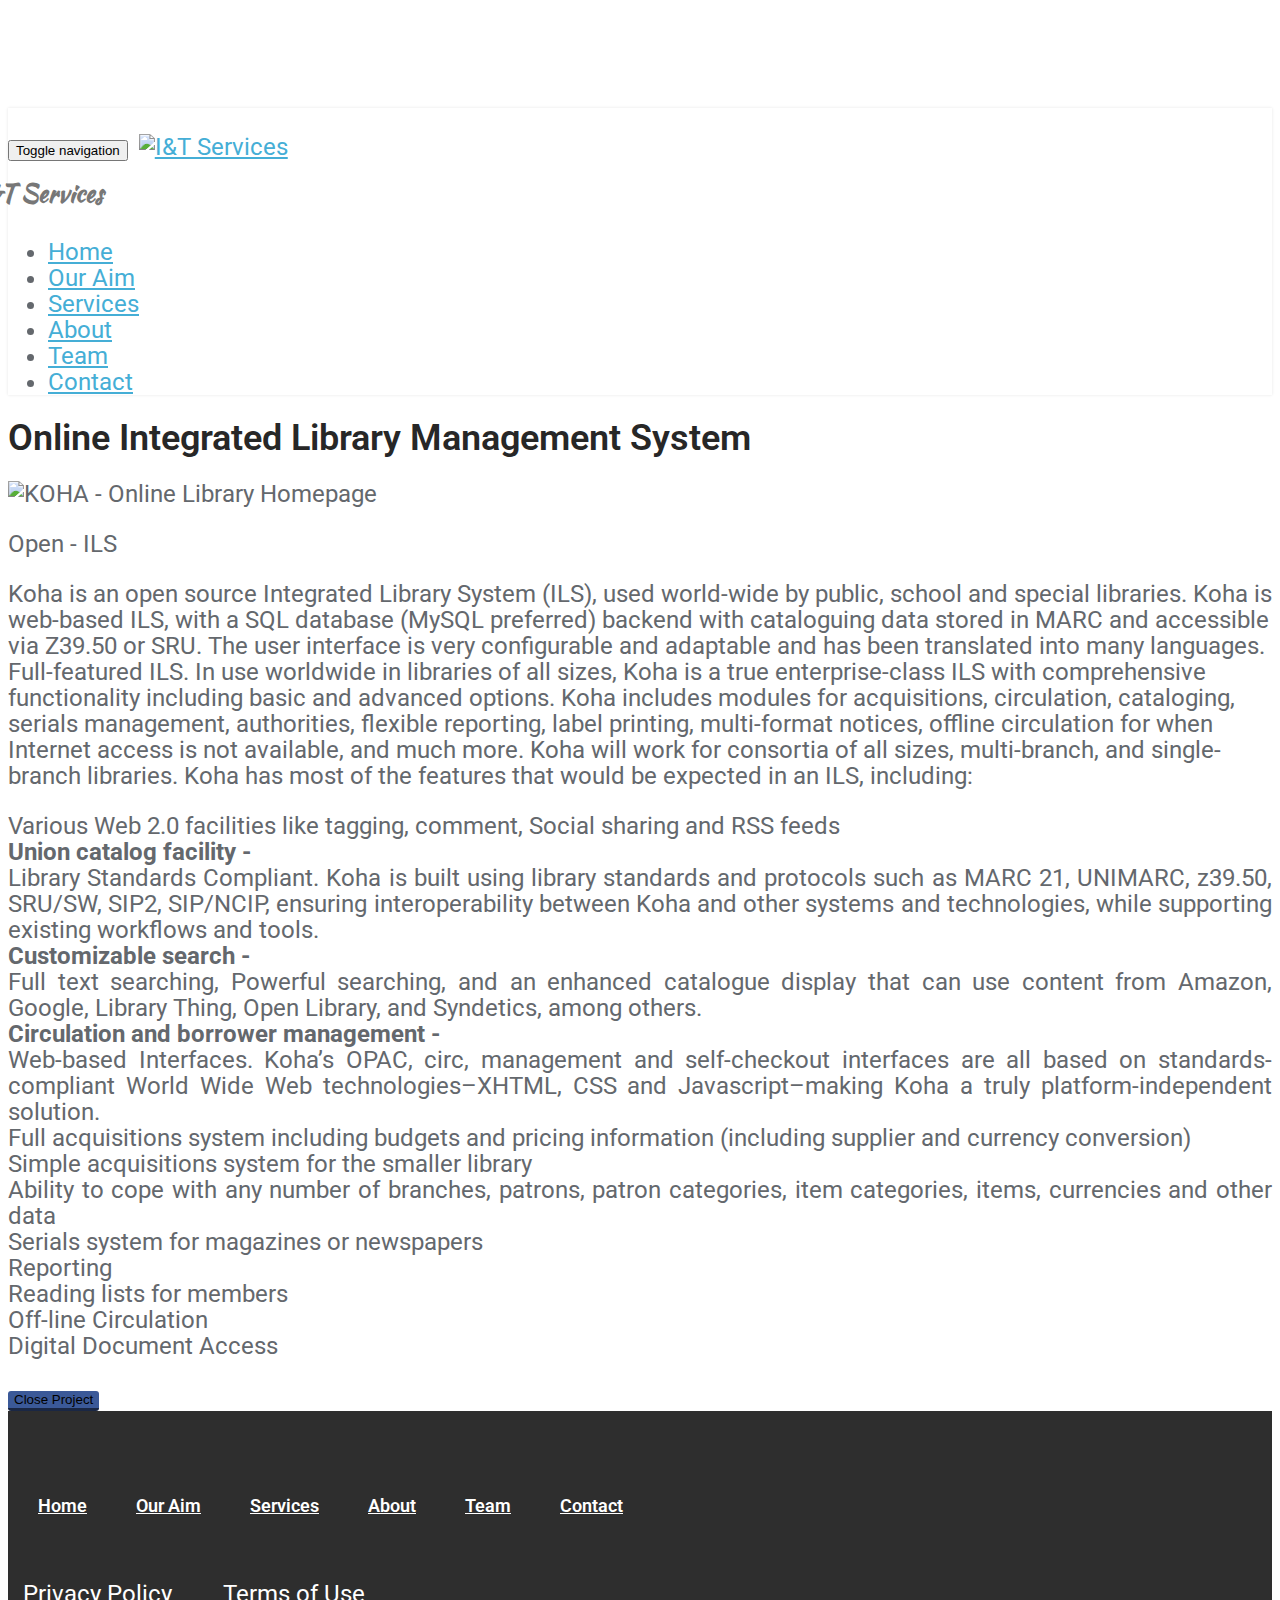
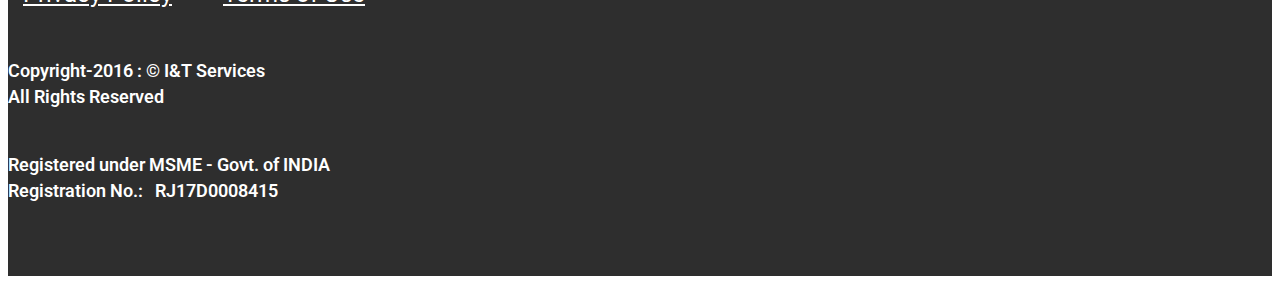
==== koha.html @ 5cb4f44c "Added files via upload" ====
<!DOCTYPE html>
<!-- Microdata markup added by Google Structured Data Markup Helper. -->
<html lang="en">
<head>
    <meta charset="utf-8">
    <meta name="viewport" content="width=device-width, initial-scale=1.0">
    <meta name="keywords" content="Consultation, Services, open source, koha, opennms, moodle, asset management, moodle, elearning, library management, I&T Services, IT Services, Software, Freeware, i&t services, Lajpat Nagar, Jaipur, Jagatpura, Educational, Institute, University, institutions, Library, php, html, css, Networking, Infrastructure support, webdesign"/>
    <meta name="description" content="Software and Information Technology Services">
    <meta name="author" content="I-T Services">
    <title>I&T Services - OpenSource Consultation | Free Software Applications</title>
	<!-- core CSS -->
    <link href="css/bootstrap.min.css" rel="stylesheet">
    <link href="css/font-awesome.css" rel="stylesheet">
    <link href="css/font-awesome.min.css" rel="stylesheet">
    <link href="css/animate.min.css" rel="stylesheet">
    <link href="css/owl.carousel.css" rel="stylesheet">
    <link href="css/owl.transitions.css" rel="stylesheet">
	<!-- Custom CSS -->
	<link href="css/itservices.css" rel="stylesheet">
    
	<!-- Custom fonts -->
	<link href="https://fonts.googleapis.com/css?family=Kaushan+Script" rel="stylesheet" type="text/css"/>
	
    <!--[if lt IE 9]>
    <script src="js/html5shiv.js"></script>
    <script src="js/respond.min.js"></script>
    <![endif]-->       
<link rel="apple-touch-icon" sizes="57x57" href="images/favicon/apple-icon-57x57.png">
<link rel="apple-touch-icon" sizes="60x60" href="images/favicon/apple-icon-60x60.png">
<link rel="apple-touch-icon" sizes="72x72" href="images/favicon/apple-icon-72x72.png">
<link rel="apple-touch-icon" sizes="76x76" href="images/favicon/apple-icon-76x76.png">
<link rel="apple-touch-icon" sizes="114x114" href="images/favicon/apple-icon-114x114.png">
<link rel="apple-touch-icon" sizes="120x120" href="images/favicon/apple-icon-120x120.png">
<link rel="apple-touch-icon" sizes="144x144" href="images/favicon/apple-icon-144x144.png">
<link rel="apple-touch-icon" sizes="152x152" href="images/favicon/apple-icon-152x152.png">
<link rel="apple-touch-icon" sizes="180x180" href="images/favicon/apple-icon-180x180.png">
<link rel="icon" type="image/png" sizes="192x192"  href="images/favicon/android-icon-192x192.png">
<link rel="icon" type="image/png" sizes="32x32" href="images/favicon/favicon-32x32.png">
<link rel="icon" type="image/png" sizes="96x96" href="images/favicon/favicon-96x96.png">
<link rel="icon" type="image/png" sizes="16x16" href="images/favicon/favicon-16x16.png">
<link rel="icon" type="image/x-icon" href="images/favicon/favicon.ico">
<link rel="manifest" href="images/favicon/manifest.json">
<meta name="msapplication-TileColor" content="#ffffff">
<meta name="msapplication-TileImage" content="images/favicon/ms-icon-144x144.png">
<meta name="theme-color" content="#ffffff">

</head>
<!--/head-->

<body id="home" class="homepage">

<!-- Header -->
<span itemscope itemtype="http://schema.org/LocalBusiness">
<header id="header">
 <nav id="main-menu" class="navbar navbar-default navbar-fixed-top" role="banner">
 <!-- Navigation -->
  <div class="container">
   <div class="navbar-header page-scroll">
    <button type="button" class="navbar-toggle" data-toggle="collapse" data-target=".navbar-collapse">
     <span class="sr-only">Toggle navigation</span>
     <span class="icon-bar"></span>
     <span class="icon-bar"></span>
     <span class="icon-bar"></span>
    </button>
    <a class="navbar-brand page-scroll" href="#home"><img itemprop="Logo" class="img-responsive img-cetered" src="images/logo1.png" alt="I&T Services"></a>
     <h4 itemprop="name" class="navbar-brand-name">I&T Services</h4>
   </div>
				
   <div class="collapse navbar-collapse" id="bs-example-navbar-collapse-1">
   <!-- Container -->
   <div class="collapse navbar-collapse">
    <ul class="nav navbar-nav navbar-right">
     <!-- <li class="hidden"> -->
     <li class="page-scroll"><a href="#home">Home</a></li>
     <li class="page-scroll"><a href="#ouraim">Our Aim</a></li>
     <li class="page-scroll"><a href="#services">Services</a></li>
     <li class="page-scroll"><a href="#work-process">About</a></li>
     <li class="page-scroll"><a href="#meet-team">Team</a></li>
     <li class="page-scroll"><a href="#contact">Contact</a></li>                        
    </ul>
   </div>
  </div>
  <!-- /.container-->
<span itemprop="address" itemscope itemtype="http://schema.org/PostalAddress">
<meta itemprop="addressLocality" content="Jaipur">
<meta itemprop="addressRegion" content="Rajasthan">
<meta itemprop="addressCountry" content="India">
<meta itemprop="postalCode" content="302017"></span>
<span itemprop="Thing" itemscope itemtype="http://schema.org/SoftwareApplication">
<meta itemprop="applicationCategory" content="Information Technology Services">
<meta itemprop="applicationSubCategory" content="Open SOurce Software">
<meta itemprop="operatingSystem" content="Windows, Linux, Android, ios">
</span>
<span itemprop="openingHoursSpecification" itemscope itemtype="http://schema.org/OpeningHoursSpecification">
<span itemprop="dayOfWeek" itemscope itemtype="http://schema.org/DayOfWeek">
<meta itemprop="name" content="Monday, Tuesday, Wednesday, Thursday, Friday, Saturday"></span>
<meta itemprop="opens" content="8:00"></span>
<meta itemprop="url" content="http://irateeshaservices.co.in/">
<meta itemprop="telephone" content="+919829030324">
<meta itemprop="email" content="query@irateesharservices.co.in"></nav>
 </nav>
 <!-- /nav-->
</header>

<!-- /header-->

<!-- services Modal 1 -->
<div id="Koha-Details">
     <!-- Project Details Go Here -->
      <h2>Online Integrated Library Management System</h2>
      <img class="img-responsive img-centered" src="images/services/koha.png" alt="KOHA - Online Library Homepage">
	  <p class="item-intro text-muted">Open - ILS</p>
      <p class="item-details">
	   Koha is an open source Integrated Library System (ILS), used world-wide by public, school and special libraries. Koha is web-based ILS, with a SQL database (MySQL preferred) backend with cataloguing data stored in MARC and accessible via Z39.50 or SRU. The user interface is very configurable and adaptable and has been translated into many languages.<br>
	   Full-featured ILS. In use worldwide in libraries of all sizes, Koha is a true enterprise-class ILS with comprehensive functionality including basic and advanced options. Koha includes modules for acquisitions, circulation, cataloging, serials management, authorities, flexible reporting, label printing, multi-format notices, offline circulation for when Internet access is not available, and much more. Koha will work for consortia of all sizes, multi-branch, and single-branch libraries. Koha has most of the features that would be expected in an ILS, including:
	   <li>Various Web 2.0 facilities like tagging, comment, Social sharing and RSS feeds</li>
	   <li><b>Union catalog facility - </b><br>
	   Library Standards Compliant. Koha is built using library standards and protocols such as MARC 21, UNIMARC, z39.50, SRU/SW, SIP2, SIP/NCIP, ensuring interoperability between Koha and other systems and technologies, while supporting existing workflows and tools.
	   </li>
	   <li><b>Customizable search - </b><br>
	   Full text searching, Powerful searching, and an enhanced catalogue display that can use content from Amazon, Google, Library Thing, Open Library, and Syndetics, among others.
	   </li>
	   <li><b>Circulation and borrower management - </b></br>
	   Web-based Interfaces. Koha’s OPAC, circ, management and self-checkout interfaces are all based on standards-compliant World Wide Web technologies–XHTML, CSS and Javascript–making Koha a truly platform-independent solution.
       </li>
	   <li>Full acquisitions system including budgets and pricing information (including supplier and currency conversion)</li>
	   <li>Simple acquisitions system for the smaller library</li>
	   <li>Ability to cope with any number of branches, patrons, patron categories, item categories, items, currencies and other data</li>
	   <li>Serials system for magazines or newspapers</li>
	   <li>Reporting</li>
	   <li>Reading lists for members</li>
	   <li>Off-line Circulation</li>
	   <li>Digital Document Access</li>
	  </p>
      <button type="button" class="btn btn-primary" data-dismiss="modal"><i class="fa fa-times"></i> Close Project</button>
     </div>
	 <!-- /#Project Details End-->

<!-- /#Services Modal 1 -->

<!-- Footer Section -->
<footer id="footer">
 <div class="container">
  <div class="row">
   <div class="col-xs-12 col-sm-6 col-md-8">
    <h6>
     <ul class="nav navbar-nav navbar-left">
      <li class="hidden">
      <li class="page-scroll"><a href="#home">Home</a></li>
      <li class="page-scroll"><a href="#ouraim">Our Aim</a></li>
      <li class="page-scroll"><a href="#services">Services</a></li>
      <li class="page-scroll"><a href="#work-process">About</a></li>
      <li class="page-scroll"><a href="#meet-team">Team</a></li>
      <li class="page-scroll"><a href="#get-in-touch">Contact</a></li>                        
     </ul>
    </h6> 
   </div>
   <div class="col-xs-12 col-md-4" "pull-right">
    <ul class="social-icons">
     <li><a itemprop="Facebook link" href="https://www.facebook.com/irateeshaservices/"><i class="fa fa-facebook fa-2x"></i></a></li>
     <li><a itemprop="Google+ link" href="https://plus.google.com/u/0/b/106036347457103785236/"><i class="fa fa-google-plus fa-2x"></i></a></li>
     <li><a itemprop="Linkedin link" href="https://www.linkedin.com/company/i&t-services/"><i class="fa fa-linkedin fa-2x"></i></a></li>
     <li><a itemprop="GitHub link" href="https://github.com/navneetvermacs/"><i class="fa fa-github fa-2x"></i></a></li>
    </ul>
   </div>
  </div>
  <div class="row">
   <div class="col-xs-12 col-sm-3 pull-right">
     <ul class="list-inline quicklinks">
      <li><a href="files/PrivacyStatement.pdf" target="_blank" alt="">Privacy Policy</a></li>
      <li><a href="files/Terms&Conditions.pdf" target="_blank" alt="">Terms of Use</a></li>
     </ul>
   </div>
  </div>
  <div class="row">

   <div class="col-xs-6 col-sm-3 col-md-3 col-md-offset-4">
    <h6>
     Copyright-2016 : &copy; I&T Services<br>
     All Rights Reserved
    </h6>
   </div>
   <div class="col-xs-6 col-sm-3 col-md-3 col-md-offset-2">
    <h6>
     Registered under MSME - Govt. of INDIA<br>
     Registration No.: &nbsp RJ17D0008415
    </h6>   
   </div>

  </div>
 </div>
</footer>
<!-- /#footer-->

<!-- Java Scripts -->

<script src="js/jquery.js"></script>
<script src="js/bootstrap.min.js"></script>
<script src="http://maps.google.com/maps/api/js?sensor=true"></script>
<script src="js/owl.carousel.min.js"></script>
<script src="js/mousescroll.js"></script>
<script src="js/smoothscroll.js"></script>
<script src="js/jquery.prettyPhoto.js"></script>
<script src="js/jquery.isotope.min.js"></script>
<script src="js/jquery.inview.min.js"></script>
<script src="js/wow.min.js"></script>
<script src="js/main.js"></script>
<script src="js/jqBootstrapValidation.js"></script>





<!-- /#Java Scripts-->
</span>
</body>
</html>
---- css/itservices.css ----
@import url(http://fonts.googleapis.com/css?family=Roboto:400,300,100,700,100italic,300italic,400italic,700italic);
/*
Template Name: Multi
Version: 1.0
Author: ShapeBootstrap
Author URL: http://shapebootstrap.net
*/
/*************************
*******Typography******
**************************/
body {
  padding-top: 100px;
  background: #fff;
  font-family: 'Roboto', sans-serif;
  font-weight: 400;
  color: #64686d;
  line-height: 26px;
  font-size: 1.5em;
}
h1,
h2,
h3,
h4,
h5,
h6 {
  font-weight: 600;
  font-family: 'Roboto', sans-serif;
  color: #272727;
}
a {
  color: #45aed6;
  -webkit-transition: color 400ms, background-color 400ms;
  -moz-transition: color 400ms, background-color 400ms;
  -o-transition: color 400ms, background-color 400ms;
  transition: color 400ms, background-color 400ms;
}
a:hover,
a:focus {
  text-decoration: none;
  color: #2a95be;
}
hr {
  border-top: 1px solid #e5e5e5;
  border-bottom: 1px solid #fff;
}
section{padding:100px 0}

.gradiant {
  background-image: -moz-linear-gradient(90deg, #2caab3 0%, #2c8cb3 100%);
  background-image: -webkit-linear-gradient(90deg, #2caab3 0%, #2c8cb3 100%);
  background-image: -ms-linear-gradient(90deg, #2caab3 0%, #2c8cb3 100%);
}
.gradiant-horizontal {
  background-image: -moz-linear-gradient(4deg, #2caab3 0%, #2c8cb3 100%);
  background-image: -webkit-linear-gradient(4deg, #2caab3 0%, #2c8cb3 100%);
  background-image: -ms-linear-gradient(4deg, #2caab3 0%, #2c8cb3 100%);
}
.section-header {
  margin-bottom: 50px;
}
.section-header .section-title {
  font-size: 2.75em;
  color: #272727;
  text-transform: uppercase;
  position: relative;
  padding-bottom: 20px;
  margin: 0 0 20px;
}

.section-header .section-title:before {
  content: "";
  position: absolute;
  width: 140px;
  bottom: 0;
  left: 50%;
  margin-left: -70px;
  height: 1px;
  background: #ebebeb;
}
.section-header .section-title:after {
  content: "";
  position: absolute;
  width: 24px;
  height: 24px;
  bottom: -11px;
  left: 50%;
  margin-left: -12px;
  border: 5px solid #fff;
  border-radius: 20px;
  background: #45aed6;
}
.btn {
  border-width: 0;
  border-bottom-width: 3px;
  border-radius: 3px;
}
.btn.btn-primary {
  background: #3B5998;
  border-color: #3B5998;
}
.btn.btn-primary:hover,
.btn.btn-primary:focus {
  background: #2a95be;
}
.column-title {
  margin-top: 0;
  padding-bottom: 15px;
  border-bottom: 1px solid #eee;
  margin-bottom: 15px;
  position: relative;
}
.column-title:after {
  content: " ";
  position: absolute;
  bottom: -1px;
  left: 0;
  width: 40%;
  border-bottom: 1px solid #45aed6;
}
ul.nostyle {
  list-style: none;
  padding: 0;
  margin-bottom: 20px;
}
ul.nostyle i {
  color: #45aed6;
}
.scaleIn {
  -webkit-animation-name: scaleIn;
  animation-name: scaleIn;
}
@-webkit-keyframes scaleIn {
  0% {
    opacity: 0;
    -webkit-transform: scale(0);
    transform: scale(0);
  }
  100% {
    opacity: 1;
    -webkit-transform: scale(1);
    transform: scale(1);
  }
}
@keyframes scaleIn {
  0% {
    opacity: 0;
    -webkit-transform: scale(0);
    -ms-transform: scale(0);
    transform: scale(0);
  }
  100% {
    opacity: 1;
    -webkit-transform: scale(1);
    -ms-transform: scale(1);
    transform: scale(1);
  }
}
/*************************
*******Header******
**************************/
.navbar h6{
	float: right;
	color: #3B5998;
}

.navbar-nav{
	margin: 0px 0px;
}
.navbar.navbar-default {
  border: 0;
  border-radius: 0;
  margin-bottom: 0;
}
.navbar.navbar-default .navbar-toggle {
  margin-top: 32px;
}
.navbar.navbar-default .navbar-brand {
  height: auto;
  padding: 10px 5px 20px;
}
.navbar-brand-name{
  margin-left: -30px;
  margin-top: 20px;
  font-family: "Kaushan Script";
  color: #777;
}

@media only screen and (min-width: 768px) {

  
  #main-menu.navbar-default {
    background: rgba(255, 255, 255, 0.9);
    -webkit-box-shadow: 0 0 3px 0 rgba(0, 0, 0, 0.1);
    box-shadow: 0 0 3px 0 rgba(0, 0, 0, 0.1);
  }
  #main-menu.navbar-default .navbar-nav > li > a {
    padding-top: 40px;
    padding-bottom: 40px;
  }
  #main-menu.navbar-default .navbar-nav > li.active > a,
  #main-menu.navbar-default .navbar-nav > li.open > a,
  #main-menu.navbar-default .navbar-nav > li:hover > a {
    background: transparent;
    padding-top: 37px;
    border-top: 3px solid #45aed6;
  }
  #main-menu.navbar-default .dropdown-menu {
    padding: 0 20px;
    min-width: 220px;
    background-color: rgba(26, 28, 40, 0.9);
    border: 0;
    border-radius: 0;
    box-shadow: none;
    -webkit-box-shadow: none;
    background-clip: inherit;
  }
  #main-menu.navbar-default .dropdown-menu > li {
    border-left: 3px solid transparent;
    margin-left: -20px;
    padding-left: 17px;
    -webit-transition: border-color 400ms;
    transition: border-color 400ms;
  }
  #main-menu.navbar-default .dropdown-menu > li > a {
    border-top: 1px solid #404455;
    padding: 15px 0;
    color: #eeeeee;
  }
  #main-menu.navbar-default .dropdown-menu > li:first-child > a {
    border-top: 0;
  }
  #main-menu.navbar-default .dropdown-menu > li.active,
  #main-menu.navbar-default .dropdown-menu > li.open,
  #main-menu.navbar-default .dropdown-menu > li:hover {
    border-left-color: #45aed6;
  }
  #main-menu.navbar-default .dropdown-menu > li.active > a,
  #main-menu.navbar-default .dropdown-menu > li.open > a,
  #main-menu.navbar-default .dropdown-menu > li:hover > a {
  color: #45aed6;
  background-color: transparent;
  }
}


#main-slider {
  overflow: hidden;
}
#main-slider .item {
  height: 558px;
  background-repeat: no-repeat;
  background-position: 50% 0;
  background-size: cover;
}
#main-slider .slider-inner {
  position: absolute;
  top: 0px;
  left: 54px;
  width: auto;
  height: auto;
  color: #fff;
}
#main-slider .slider-inner h1 {
  margin-top: 120px;
  font-size: 2.25em;
  line-height: 1;
  text-transform: uppercase;
  color: #fff;
}
#main-slider .slider-inner h1 > span {
  color: #3B5998;
}
#main-slider .slider-inner .btn {
  margin-top: 10px;
}
#main-slider .owl-prev,
#main-slider .owl-next {
  position: absolute;
  top: 50%;
  background-color: rgba(0, 0, 0, 0.2);
  color: #fff;
  font-size: 1.875em;
  display: inline-block;
  margin-top: -35px;
  height: 70px;
  width: 70px;
  line-height: 70px;
  text-align: center;
  border-radius: 100px;
  z-index: 5;
  -webkit-transition: background-color 400ms;
  transition: background-color 400ms;
}
#main-slider .owl-prev:hover,
#main-slider .owl-next:hover {
  background-color: #45aed6;
}
#main-slider .owl-prev {
  left: -35px;
  text-indent: 14px;
}
#main-slider .owl-next {
  right: -35px;
  text-indent: -14px;
}
#bar {
  width: 0%;
  max-width: 100%;
  height: 4px;
  background: #45aed6;
}
#progressBar {
  margin-top: -4px;
  position: relative;
  z-index: 999;
  width: 100%;
  background: rgba(0, 0, 0, 0.1);
}
#cta {
  padding: 50px 0;
  background-color: #eeeeee;
}
#cta h2 {
  margin-top: 0;
}
#cta .btn {
  margin-top: 40px;
}
#cta2 {
  background: #242a33 url(../images/cta2/cta2-bg.jpg) no-repeat 50% 50%;
  background-size: cover;
  color: #fff;
  padding-top: 70px;
}
#cta2 .btn {
  margin-top: 10px;
}
#cta2 h2 {
  color: #fff;
  font-size: 2.75em;
  line-height: 1;
}
#cta2 h2 > span {
  color: #45aed6;
}
#features {
  padding: 100px 0;
}
#features .media.service-box:first-child {
  margin-top: 80px;
}
#services {
  padding: 100px 0 75px;
}

.imgrespons{
 margin: 0px auto !important;

}
.local{
  margin-top:60px !important;
}


.media.service-box {
  margin: 25px 0;
}
.media.service-box .pull-left {
  margin-right: 20px;
}
.media.service-box .pull-left > i {
  font-size: 1.5em;
  height: 64px;
  line-height: 64px;
  text-align: center;
  width: 64px;
  border-radius: 100%;
  color: #45aed6;
  box-shadow: inset 0 0 0 1px #d7d7d7;
  -webkit-box-shadow: inset 0 0 0 1px #d7d7d7;
  transition: background-color 400ms, background-color 400ms;
  position: relative;
}
.media.service-box .pull-left > i:after {
  content: "";
  position: absolute;
  width: 20px;
  height: 20px;
  top: 50%;
  margin-top: -10px;
  right: -10px;
  border: 4px solid #fff;
  border-radius: 20px;
  background: #45aed6;
}
.media.service-box:hover .pull-left > i {
  background-image: -moz-linear-gradient(90deg, #2caab3 0%, #2c8cb3 100%);
  background-image: -webkit-linear-gradient(90deg, #2caab3 0%, #2c8cb3 100%);
  background-image: -ms-linear-gradient(90deg, #2caab3 0%, #2c8cb3 100%);
  color: #fff;
  box-shadow: inset 0 0 0 5px rgba(255, 255, 255, 0.8);
  -webkit-box-shadow: inset 0 0 0 5px rgba(255, 255, 255, 0.8);
}
#portfolio {
  padding: 100px 0;
  background: #ffff;
}
#portfolio .portfolio-filter {
  list-style: none;
  padding: 0;
  margin: 0 0 50px;
  display: inline-block;
}
#portfolio .portfolio-filter > li {
  float: left;
  display: block;
}
#portfolio .portfolio-filter > li a {
  display: block;
  padding: 7px 15px;
  background: #e5e5e5;
  color: #64686d;
  position: relative;
}
#portfolio .portfolio-filter > li a:hover,
#portfolio .portfolio-filter > li a.active {
  background: #45aed6;
  color: #fff;
  box-shadow: 0 -3px 0 0 #318daf inset;
  -webkit-box-shadow: 0 -3px 0 0 #318daf inset;
}
#portfolio .portfolio-filter > li a.active:after {
  content: " ";
  position: absolute;
  bottom: -17px;
  left: 50%;
  margin-left: -10px;
  border-width: 10px;
  border-style: solid;
  border-color: #318daf transparent transparent transparent;
}
#portfolio .portfolio-filter > li:first-child a {
  border-radius: 4px 0 0 4px;
}
#portfolio .portfolio-filter > li:last-child a {
  border-radius: 0 4px 4px 0;
}
#portfolio .portfolio-items {
  margin: -15px;
}
#portfolio .portfolio-item {
  width: 24.9%;
  float: left;
  padding: 15px;
  -webkit-box-sizing: border-box;
  -moz-box-sizing: border-box;
  -o-box-sizing: border-box;
  -ms-box-sizing: border-box;
  box-sizing: border-box;
}
#portfolio .portfolio-item .portfolio-item-inner {
  position: relative;
}
#portfolio .portfolio-item .portfolio-item-inner .portfolio-info {
  opacity: 0;
  transition: opacity 400ms;
  -webkit-transition: opacity 400ms;
  position: absolute;
  bottom: 0;
  left: 0;
  right: 0;
  padding: 10px;
  background: rgba(0, 0, 0, 0.5);
  color: #fff;
}
#portfolio .portfolio-item .portfolio-item-inner .portfolio-info h3 {
  font-size: 1em;
  line-height: 1;
  margin: 0;
  color: #fff;
}
#portfolio .portfolio-item .portfolio-item-inner .portfolio-info .preview {
  position: absolute;
  top: -18px;
  right: 12px;
  border-radius: 50%;
  background-image: -moz-linear-gradient(90deg, #2caab3 0%, #2c8cb3 100%);
  background-image: -webkit-linear-gradient(90deg, #2caab3 0%, #2c8cb3 100%);
  background-image: -ms-linear-gradient(90deg, #2caab3 0%, #2c8cb3 100%);
  width: 36px;
  height: 36px;
  line-height: 36px;
  text-align: center;
  color: #fff;
  box-shadow: 0 0 0 2px #fff;
  -webkit-box-shadow: 0 0 0 2px #fff;
}
#portfolio .portfolio-item:hover .portfolio-info {
  opacity: 1;
}
/* Start: Recommended Isotope styles */
/**** Isotope Filtering ****/
.isotope-item {
  z-index: 2;
}
.isotope-hidden.isotope-item {
  pointer-events: none;
  z-index: 1;
}
/**** Isotope CSS3 transitions ****/
.isotope,
.isotope .isotope-item {
  -webkit-transition-duration: 0.8s;
  -moz-transition-duration: 0.8s;
  -ms-transition-duration: 0.8s;
  -o-transition-duration: 0.8s;
  transition-duration: 0.8s;
}
.isotope {
  -webkit-transition-property: height, width;
  -moz-transition-property: height, width;
  -ms-transition-property: height, width;
  -o-transition-property: height, width;
  transition-property: height, width;
}
.isotope .isotope-item {
  -webkit-transition-property: -webkit-transform, opacity;
  -moz-transition-property: -moz-transform, opacity;
  -ms-transition-property: -ms-transform, opacity;
  -o-transition-property: -o-transform, opacity;
  transition-property: transform, opacity;
}
/**** disabling Isotope CSS3 transitions ****/
.isotope.no-transition,
.isotope.no-transition .isotope-item,
.isotope .isotope-item.no-transition {
  -webkit-transition-duration: 0s;
  -moz-transition-duration: 0s;
  -ms-transition-duration: 0s;
  -o-transition-duration: 0s;
  transition-duration: 0s;
}
/* End: Recommended Isotope styles */
/* disable CSS transitions for containers with infinite scrolling*/
.isotope.infinite-scrolling {
  -webkit-transition: none;
  -moz-transition: none;
  -ms-transition: none;
  -o-transition: none;
  transition: none;
}
#testimonial {
  background: #333333 url(../images/testimonial/bg.jpg) no-repeat 0 0;
  background-size: cover;
  padding: 100px 0;
  color: #fff;
}
#testimonial h4 {
  color: #fff;
  margin-bottom: 0;
}
#testimonial small {
  display: block;
  margin-bottom: 10px;
  color: rgba(255, 255, 255, 0.7);
}
#testimonial .btns {
  margin-top: 10px;
}
#about {
  padding: 100px 0;
}
#work-process {
  padding: 100px 0 50px;
  background: #20222e url(../images/work-process/bg.jpg) no-repeat 0 0;
  background-size: cover;
  color: #fff;
}
#work-process h2 {
  color: #fff;
}
#work-process h3 {
  color: #fff;
  margin-bottom: 0;
  font-size: 1.25em;
}
#work-process .icon-circle {
  display: inline-block;
  width: 80px;
  height: 80px;
  line-height: 80px;
  border: 2px solid #45aed6;
  border-radius: 100px;
  position: relative;
}
#work-process .icon-circle > span {
  border-style: solid;
  border-width: 2px;
  border-color: #45aed6;
  border-radius: 50%;
  background-color: #fff;
  position: absolute;
  width: 24px;
  height: 24px;
  line-height: 20px;
  top: -12px;
  color: #64686d;
}
#work-process h3 {
  margin-bottom: 50px;
}
#meet-team {
  padding: 100px 0;
}
#meet-team .team-member {
  padding: 13px;
  transition: border-color 400ms;
  -webkit-transition: border-color 400ms;
}
#meet-team .team-member h3{
  text-align: center;
  color: #3B5998;
}
#meet-team .team-member h6{
	text-align: center;
	color: #64686d;
}
#meet-team .team-member .team-img {
  margin: -15px -15px 0 -15px;
}
#meet-team .team-member .team-info {
  padding-bottom: 10px;
  border-bottom: 1px solid #dbdbdb;
  margin-bottom: 10px;
}
#meet-team .team-member:hover {
  border-color: #45aed6;
}
#meet-team .team-member:hover .social-icons > li > a {
  background: #45aed6;
}
#meet-team .social-icons {
  list-style: none;
  padding: 0;
  margin: 0;
}
#meet-team .social-icons > li {
  display: inline-block;
}
#meet-team .social-icons > li > a {
  display: block;
  width: 32px;
  height: 32px;
  line-height: 32px;
  text-align: center;
  color: #fff;
  background: #222534;
  border-radius: 3px;
}
.divider {
  margin-top: 50px;
  margin-bottom: 50px;
  background-image: -moz-linear-gradient(180deg, #ffffff 0%, #e3e3e3 49%, #ffffff 100%);
  background-image: -webkit-linear-gradient(180deg, #ffffff 0%, #e3e3e3 49%, #ffffff 100%);
  background-image: -ms-linear-gradient(180deg, #ffffff 0%, #e3e3e3 49%, #ffffff 100%);
  width: 95%;
  height: 1px;
}
.progress {
  -webkit-box-shadow: none;
  box-shadow: none;
  background: #eeeeee;
}
.progress .progress-bar.progress-bar-primary {
  background-image: -moz-linear-gradient(4deg, #2caab3 0%, #2c8cb3 100%);
  background-image: -webkit-linear-gradient(4deg, #2caab3 0%, #2c8cb3 100%);
  background-image: -ms-linear-gradient(4deg, #2caab3 0%, #2c8cb3 100%);
  -webkit-box-shadow: none;
  box-shadow: none;
}
.nav.main-tab {
  background: #eee;
  border-bottom: 3px solid #222534;
  border-radius: 3px 3px 0 0;
}
.nav.main-tab > li > a {
  color: #272727;
}
.nav.main-tab > li.active > a {
  background: #222534;
  color: #45aed6;
}
.nav.main-tab > li:first-child > a {
  border-radius: 3px 0 0 0;
}
.nav.main-tab > li:last-child > a {
  border-radius: 0 3px 0 0;
}
.tab-content {
  border: 1px solid #eee;
  border-top: 0;
  padding: 20px 20px 10px;
  border-radius: 0 0 3px 3px;
}
.panel-default {
  border-color: #eee;
}
.panel-default > .panel-heading {
  background-color: #fff;
  border-color: #eee;
}
.panel-default > .panel-heading .panel-title {
  font-size: 0.875em;
  font-weight: normal;
}
.panel-default > .panel-heading + .panel-collapse > .panel-body {
  border-top-color: #eee;
}
#animated-number {
  padding: 100px 0 70px;
  background: #132125 url(../images/animated-number/bg.jpg) no-repeat 0 0;
  background-size: cover;
  color: #fff;
}
#animated-number h1,
#animated-number h2,
#animated-number h3,
#animated-number h4 {
  color: #fff;
}
#animated-number strong {
  display: block;
  margin-bottom: 30px;
}
.animated-number {
  display: inline-block;
  width: 140px;
  height: 140px;
  font-size: 1.5em;
  line-height: 140px;
  border: 3px solid #fff;
  border-radius: 100px;
  margin-bottom: 20px;
}
#pricing {
  padding: 100px 0 70px;
}
#pricing ul.pricing {
  list-style: none;
  padding: 0;
  margin: 70px 0 30px;
  border: 1px solid #eee;
  border-radius: 5px 5px 4px 4px;
  padding: 15px;
  text-align: center;
}
#pricing ul.pricing li {
  display: block;
  padding: 10px;
}
#pricing ul.pricing li.plan-header {
  background: #eee;
  border-radius: 4px 4px 0 0;
  margin: -15px -15px 10px;
  padding: 15px 15px 30px;
  border: 0;
}
#pricing ul.pricing li.plan-header .price-duration {
  position: relative;
  margin-top: -63px;
  top: -10px;
  display: inline-block;
  width: 116px;
  height: 116px;
  background-image: -moz-linear-gradient(90deg, #2caab3 0%, #2c8cb3 100%);
  background-image: -webkit-linear-gradient(90deg, #2caab3 0%, #2c8cb3 100%);
  background-image: -ms-linear-gradient(90deg, #2caab3 0%, #2c8cb3 100%);
  color: #fff;
  border-radius: 100px;
  border: 5px solid #f6f6f6;
}
#pricing ul.pricing li.plan-header .price-duration > span {
  display: block;
  line-height: 1;
}
#pricing ul.pricing li.plan-header .price-duration > span.price {
  font-size: 1.5em;
  font-weight: 700;
  margin-top: 35px;
}
#pricing ul.pricing li.plan-header .price-duration > span.duration {
  margin-top: 5px;
}
#pricing ul.pricing li.plan-header .plan-name {
  margin-top: 10px;
  font-size: 1.5em;
  color: #272727;
  font-weight: bold;
  line-height: 1;
  text-transform: uppercase;
}
#pricing ul.pricing.featured {
  background: #222534;
  color: #fff;
  border: 0;
}
#pricing ul.pricing.featured li.plan-header {
  background-image: -moz-linear-gradient(90deg, #2caab3 0%, #2c8cb3 100%);
  background-image: -webkit-linear-gradient(90deg, #2caab3 0%, #2c8cb3 100%);
  background-image: -ms-linear-gradient(90deg, #2caab3 0%, #2c8cb3 100%);
}
#pricing ul.pricing.featured li.plan-header .plan-name {
  color: #fff;
}
#get-in-touch {
  
  background-image: -moz-linear-gradient(90deg, #2caab3 0%, #2c8cb3 100%);
  background-image: -webkit-linear-gradient(90deg, #2caab3 0%, #2c8cb3 100%);
  background-image: -ms-linear-gradient(90deg, #2caab3 0%, #2c8cb3 100%);
  color: #fff;
}
#get-in-touch h1,
#get-in-touch h2 {
  color: #fff;
}
#blog {
  padding: 100px 0;
}
#blog .blog-post {
  border: 1px solid #eee;
  padding: 15px;
}
#blog .blog-post .post-format {
  display: inline-block;
  width: 40px;
  height: 40px;
  line-height: 34px;
  text-align: center;
  color: #fff;
  background: #222534;
  border: 3px solid #fff;
  border-radius: 100px;
}
#blog .blog-post.blog-large .entry-thumbnail {
  margin: -15px -15px 15px;
  position: relative;
}
#blog .blog-post.blog-large .post-format {
  width: 66px;
  height: 66px;
  line-height: 60px;
  position: absolute;
  right: 20px;
  bottom: -33px;
}
#blog .blog-post.blog-large .post-format > i {
  font-size: 1.25em;
}
#blog .blog-post.blog-large .entry-date {
  font-size: 0.75em;
  display: block;
  margin-bottom: 5px;
  text-transform: uppercase;
  color: #45aed6;
}
#blog .blog-post.blog-large .entry-title {
  margin-top: 0;
  font-size: 1.125em;
  line-height: 1;
  margin-bottom: 15px;
}
#blog .blog-post.blog-large .entry-title a {
  color: #64686d;
}
#blog .blog-post.blog-large .entry-title a:hover {
  color: #45aed6;
}
#blog .blog-post.blog-media {
  margin-bottom: 30px;
}
#blog .blog-post.blog-media .entry-thumbnail {
  margin: -15px 15px -15px -15px;
  position: relative;
}
#blog .blog-post.blog-media .post-format {
  position: absolute;
  top: 20px;
  right: -10px;
}
#blog .blog-post.blog-media .entry-date {
  font-size: 0.75em;
  display: block;
  margin-bottom: 5px;
  text-transform: uppercase;
  color: #45aed6;
}
#blog .blog-post.blog-media .entry-title {
  margin-top: 0;
  font-size: 1.125em;
  line-height: 1;
  margin-bottom: 15px;
}
#blog .blog-post.blog-media .entry-title a {
  color: #64686d;
}
#blog .blog-post.blog-media .entry-title a:hover {
  color: #45aed6;
}
#blog .blog-post .entry-meta {
  margin-top: 20px;
  border-top: 1px solid #eee;
  padding-top: 15px;
}
#blog .blog-post .entry-meta > span {
  display: inline-block;
  margin-right: 10px;
  color: #999;
}
#blog .blog-post .entry-meta > span > a {
  color: #999;
}
#blog .blog-post .entry-meta > span > a:hover {
  color: #45aed6;
}
#contact {
  position: relative;
  overflow: hidden;
}
#contact .container-wrapper {
  position: absolute;
  top: 0;
  left: 0;
  width: 100%;
  height: 100%;
  background: rgba(69, 174, 214, 0.3);
  z-index: 1;
}
#contact .contactForm{
  background: rgba(255, 255, 255, 0.8);
  padding: 20px;
  margin-top: 300px;
}
#contact .contactForm h3 {
  margin-top: 0;
}
/***********************
********* Footer ******
************************/
#footer {
  padding-top: 30px;
  padding-bottom: 30px;
  color: #fff;
  background: #2e2e2e;
}
#footer a {
  color: #fff;
}
#footer a:hover {
  color: #45aed6;
  
}
#footer ul {
  list-style: none;
  padding: 0;
  margin: 0 -7.5px;
}
#footer ul > li {
  display: inline-block;
  margin: 0 7.5px;
  padding: 10px 0px;
}
#footer ul > li a{
  border-radius: 10px;
  padding: 10px 15px;
}
#footer h5{
 color: #fff;
 font-size: 0.95em;
}
#footer h6{
 color: #fff;
 font-size: 0.75em;
}

@media only screen and (min-width: 768px) {
  #footer .social-icons {
    float: right;
  }
}
@media only screen and (max-width: 768px) {
  .homepage{
    padding-top: 75px;
  }
}
.form-control {
  box-shadow: none;
  -webkit-box-shadow: none;
}

.services-modal h2{
	text-align: center;
	color: #3B5998;
}

.services-modal p,li{
	text-align: justify;
}

.col-sm-6.wow.fadeInLeft.animated {
    margin-top: 60px;
}

.services-caption h4{
	text-align: center;
	color: #3B5998;
}
img::selection{background:0 0}
img::-moz-selection{background:0 0}

.col-rm-6{
	float: right;
	position: relative;
min-height: 1px;
padding-right: 15px;
padding-left: 15px;
}

.navbar-nav h6{
    padding-top: 5px;
    padding-bottom: 5px;
    font-size: 0.95em;
    color: #fff;
}

@media only screen and (max-width: 320px) {

   h1{font-size: 1.5em;}
   #work-process h3{
   	font-size:0.645em;
   }
   body { font-size: 1.25em; }
   #main-slider .slider-inner h1{
    margin-top: 60px;
   }
   .mobile-view{
    line-height: 18px;
   }
   #main-slider .slider-inner{
    left: 0px;
   }
   .homepage{
    padding-top: 75px;
   }
   section{
    padding-bottom: 50px !important;
   }
   #contact .contactForm{
    margin-top: 600px;
    height: 200px;
   }
   #google-map{
    height: 300px;
   }

}
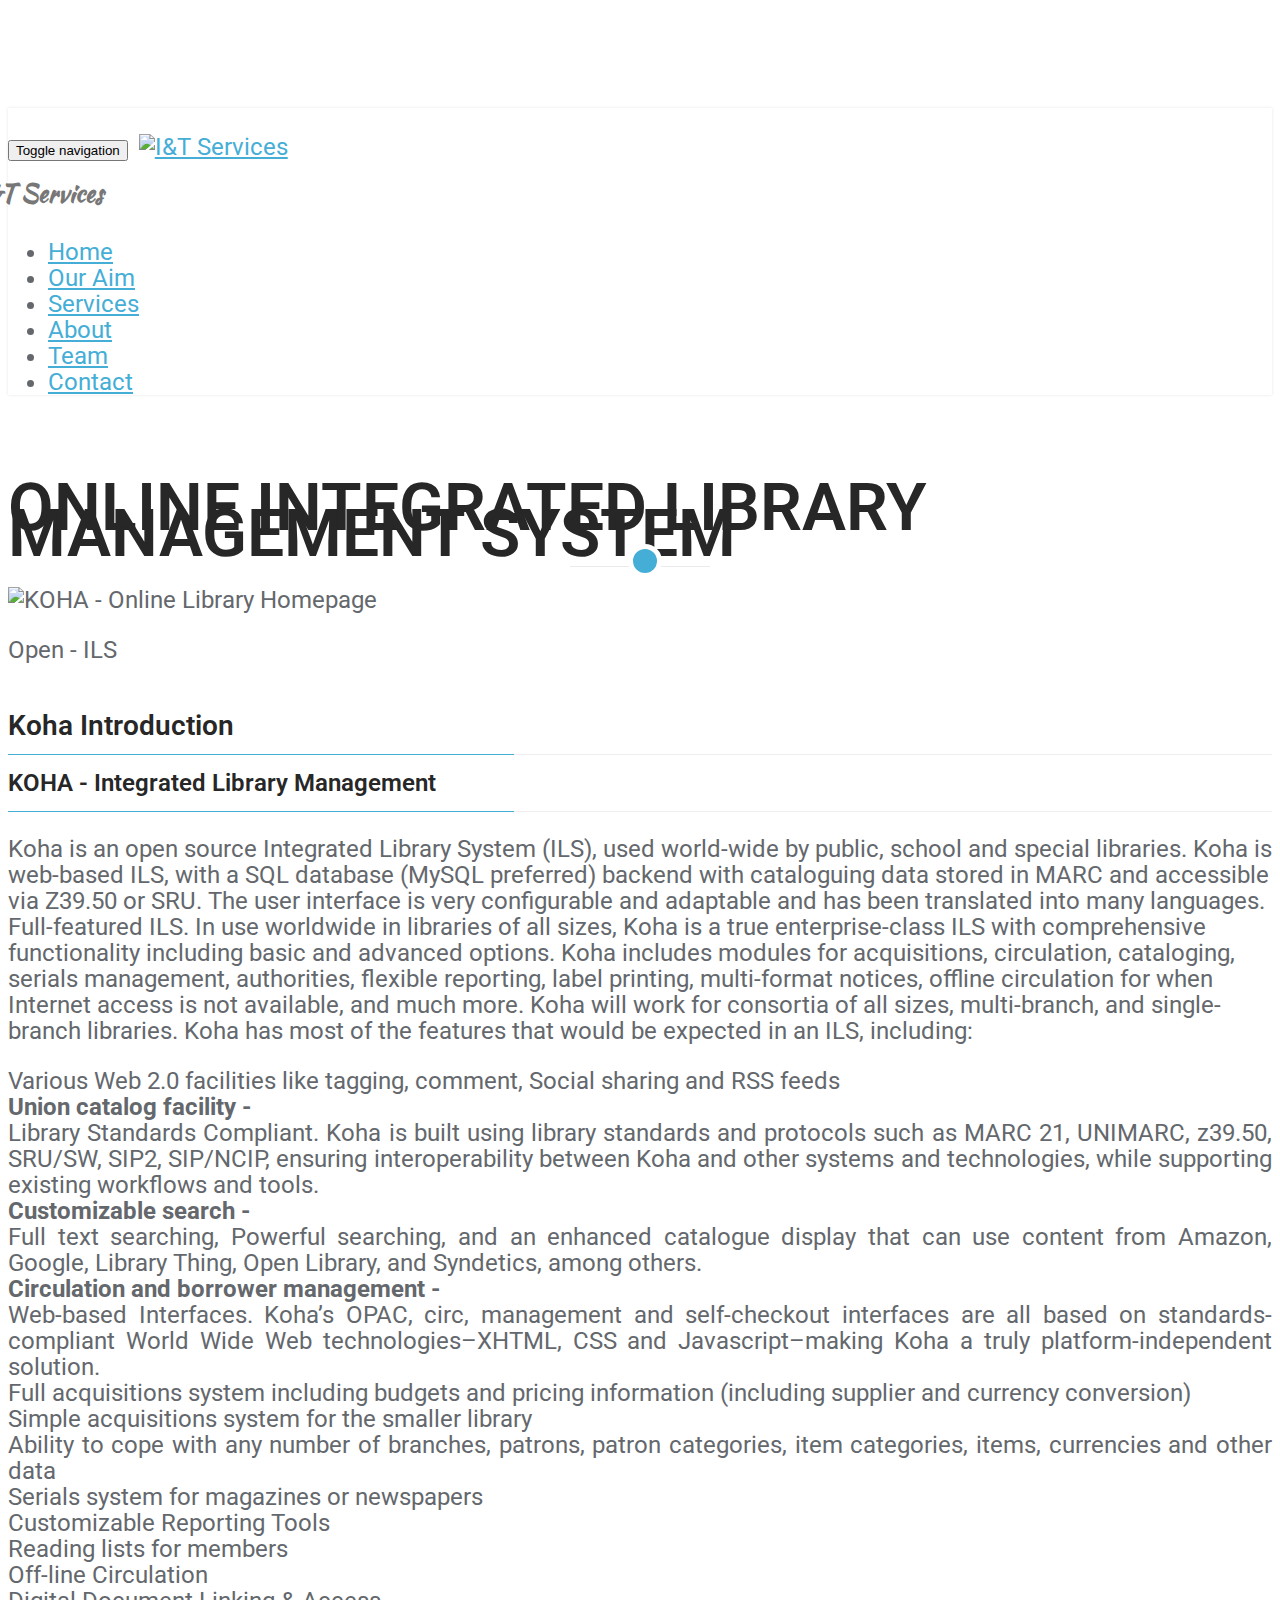
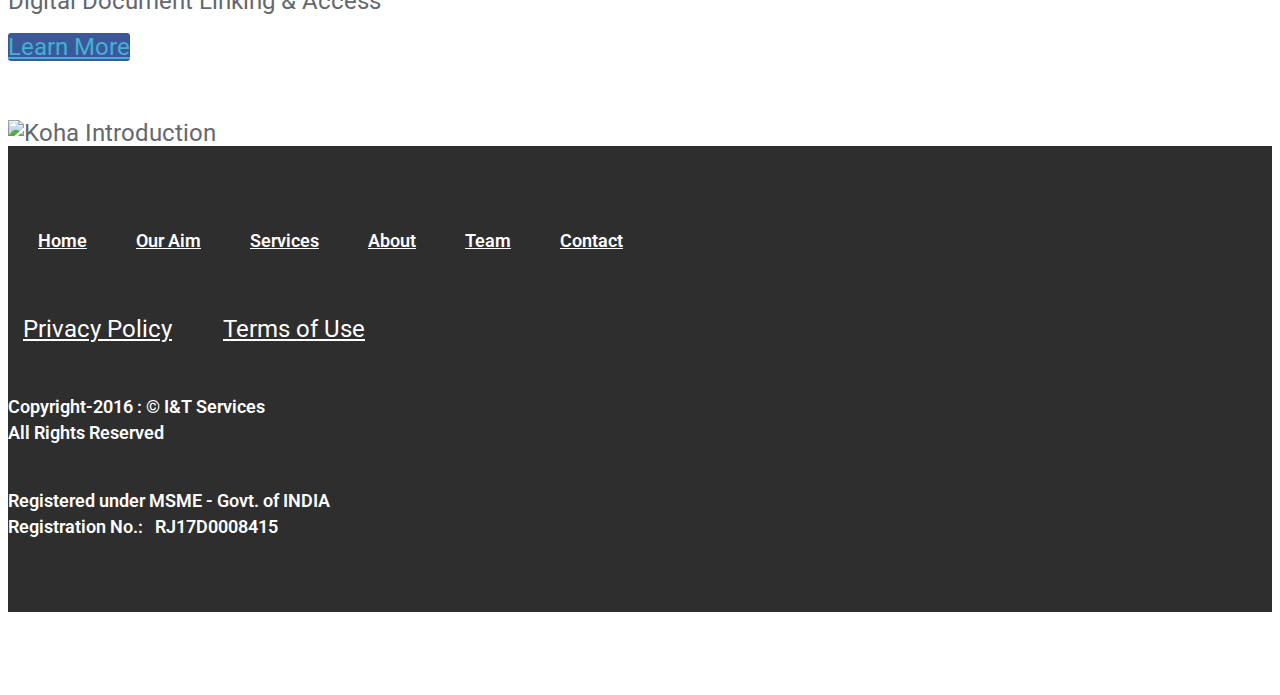
==== commit ed326c26: "Added files via upload" ====
--- a/koha.html
+++ b/koha.html
@@ -71,12 +71,12 @@
    <div class="collapse navbar-collapse">
     <ul class="nav navbar-nav navbar-right">
      <!-- <li class="hidden"> -->
-     <li class="page-scroll"><a href="#home">Home</a></li>
-     <li class="page-scroll"><a href="#ouraim">Our Aim</a></li>
-     <li class="page-scroll"><a href="#services">Services</a></li>
-     <li class="page-scroll"><a href="#work-process">About</a></li>
-     <li class="page-scroll"><a href="#meet-team">Team</a></li>
-     <li class="page-scroll"><a href="#contact">Contact</a></li>                        
+     <li class="page-scroll"><a href="http://irateeshaservices.co.in/#home">Home</a></li>
+     <li class="page-scroll"><a href="http://irateeshaservices.co.in/#ouraim">Our Aim</a></li>
+     <li class="page-scroll"><a href="http://irateeshaservices.co.in/#services">Services</a></li>
+     <li class="page-scroll"><a href="http://irateeshaservices.co.in/#work-process">About</a></li>
+     <li class="page-scroll"><a href="http://irateeshaservices.co.in/#meet-team">Team</a></li>
+     <li class="page-scroll"><a href="http://irateeshaservices.co.in/#contact">Contact</a></li>                        
     </ul>
    </div>
   </div>
@@ -104,39 +104,50 @@
 
 <!-- /header-->
 
-<!-- services Modal 1 -->
-<div id="Koha-Details">
-     <!-- Project Details Go Here -->
-      <h2>Online Integrated Library Management System</h2>
-      <img class="img-responsive img-centered" src="images/services/koha.png" alt="KOHA - Online Library Homepage">
-	  <p class="item-intro text-muted">Open - ILS</p>
-      <p class="item-details">
-	   Koha is an open source Integrated Library System (ILS), used world-wide by public, school and special libraries. Koha is web-based ILS, with a SQL database (MySQL preferred) backend with cataloguing data stored in MARC and accessible via Z39.50 or SRU. The user interface is very configurable and adaptable and has been translated into many languages.<br>
+
+<section id="services" >
+ <div class="container">
+  <div class="section-header">
+   <h2 class="section-title text-center wow fadeInDown">Online Integrated Library Management System</h2>
+   <img class="img-responsive img-centered" src="images/services/koha.png" alt="KOHA - Online Library Homepage">
+   <p class="text-center wow fadeInDown">Open - ILS</p>
+  </div>
+  <div class="row">
+   <div class="col-xs-12 col-md-8 wow fadeInLeft">
+    <h3 class="column-title">Koha Introduction</h3>
+    <h4 class="column-title">KOHA - Integrated Library Management</h4>
+    <p>Koha is an open source Integrated Library System (ILS), used world-wide by public, school and special libraries. Koha is web-based ILS, with a SQL database (MySQL preferred) backend with cataloguing data stored in MARC and accessible via Z39.50 or SRU. The user interface is very configurable and adaptable and has been translated into many languages.<br>
 	   Full-featured ILS. In use worldwide in libraries of all sizes, Koha is a true enterprise-class ILS with comprehensive functionality including basic and advanced options. Koha includes modules for acquisitions, circulation, cataloging, serials management, authorities, flexible reporting, label printing, multi-format notices, offline circulation for when Internet access is not available, and much more. Koha will work for consortia of all sizes, multi-branch, and single-branch libraries. Koha has most of the features that would be expected in an ILS, including:
-	   <li>Various Web 2.0 facilities like tagging, comment, Social sharing and RSS feeds</li>
-	   <li><b>Union catalog facility - </b><br>
-	   Library Standards Compliant. Koha is built using library standards and protocols such as MARC 21, UNIMARC, z39.50, SRU/SW, SIP2, SIP/NCIP, ensuring interoperability between Koha and other systems and technologies, while supporting existing workflows and tools.
-	   </li>
-	   <li><b>Customizable search - </b><br>
-	   Full text searching, Powerful searching, and an enhanced catalogue display that can use content from Amazon, Google, Library Thing, Open Library, and Syndetics, among others.
-	   </li>
-	   <li><b>Circulation and borrower management - </b></br>
-	   Web-based Interfaces. Koha’s OPAC, circ, management and self-checkout interfaces are all based on standards-compliant World Wide Web technologies–XHTML, CSS and Javascript–making Koha a truly platform-independent solution.
-       </li>
-	   <li>Full acquisitions system including budgets and pricing information (including supplier and currency conversion)</li>
-	   <li>Simple acquisitions system for the smaller library</li>
-	   <li>Ability to cope with any number of branches, patrons, patron categories, item categories, items, currencies and other data</li>
-	   <li>Serials system for magazines or newspapers</li>
-	   <li>Reporting</li>
-	   <li>Reading lists for members</li>
-	   <li>Off-line Circulation</li>
-	   <li>Digital Document Access</li>
-	  </p>
-      <button type="button" class="btn btn-primary" data-dismiss="modal"><i class="fa fa-times"></i> Close Project</button>
-     </div>
-	 <!-- /#Project Details End-->
-
+    </p>
+    <ul class="nostyle">
+     <li><i class="fa fa-check-square"></i> Various Web 2.0 facilities like tagging, comment, Social sharing and RSS feeds</li>
+     <li><i class="fa fa-check-square"></i> <b>Union catalog facility - </b><br>
+	   Library Standards Compliant. Koha is built using library standards and protocols such as MARC 21, UNIMARC, z39.50, SRU/SW, SIP2, SIP/NCIP, ensuring interoperability between Koha and other systems and technologies, while supporting existing workflows and tools.</li>
+	 <li><i class="fa fa-check-square"></i> <b>Customizable search - </b><br>
+	   Full text searching, Powerful searching, and an enhanced catalogue display that can use content from Amazon, Google, Library Thing, Open Library, and Syndetics, among others.</li>
+	 <li><i class="fa fa-check-square"></i> <b>Circulation and borrower management - </b></br>
+	   Web-based Interfaces. Koha’s OPAC, circ, management and self-checkout interfaces are all based on standards-compliant World Wide Web technologies–XHTML, CSS and Javascript–making Koha a truly platform-independent solution.</li>
+	 <li><i class="fa fa-check-square"></i> Full acquisitions system including budgets and pricing information (including supplier and currency conversion)</li>
+	 <li><i class="fa fa-check-square"></i> Simple acquisitions system for the smaller library</li>
+	 <li><i class="fa fa-check-square"></i> Ability to cope with any number of branches, patrons, patron categories, item categories, items, currencies and other data</li>
+	 <li><i class="fa fa-check-square"></i> Serials system for magazines or newspapers</li>
+	 <li><i class="fa fa-check-square"></i> Customizable Reporting Tools</li>
+	 <li><i class="fa fa-check-square"></i> Reading lists for members</li>
+	 <li><i class="fa fa-check-square"></i> Off-line Circulation</li>
+	 <li><i class="fa fa-check-square"></i> Digital Document Linking & Access</li>
+    </ul>
+    <a itemprop="koha" class="btn btn-primary" href="#servicesModal1" data-toggle="modal">Learn More</a>
+   </div>
+   <div class="col-xs-6 col-md-4 local">
+	<img class="img-responsive img-centered imgrespons " src="images/services/koha.jpg" alt="Koha Introduction">
+   </div>
+ </div>
+	 
+	 
+	 
 <!-- /#Services Modal 1 -->
+
+
 
 <!-- Footer Section -->
 <footer id="footer">
@@ -146,12 +157,12 @@
     <h6>
      <ul class="nav navbar-nav navbar-left">
       <li class="hidden">
-      <li class="page-scroll"><a href="#home">Home</a></li>
-      <li class="page-scroll"><a href="#ouraim">Our Aim</a></li>
-      <li class="page-scroll"><a href="#services">Services</a></li>
-      <li class="page-scroll"><a href="#work-process">About</a></li>
-      <li class="page-scroll"><a href="#meet-team">Team</a></li>
-      <li class="page-scroll"><a href="#get-in-touch">Contact</a></li>                        
+      <li class="page-scroll"><a href="http://irateeshaservices.co.in/#home">Home</a></li>
+      <li class="page-scroll"><a href="http://irateeshaservices.co.in/#ouraim">Our Aim</a></li>
+      <li class="page-scroll"><a href="http://irateeshaservices.co.in/#services">Services</a></li>
+      <li class="page-scroll"><a href="http://irateeshaservices.co.in/#work-process">About</a></li>
+      <li class="page-scroll"><a href="http://irateeshaservices.co.in/#meet-team">Team</a></li>
+      <li class="page-scroll"><a href="http://irateeshaservices.co.in/#contact">Contact</a></li>                        
      </ul>
     </h6> 
    </div>
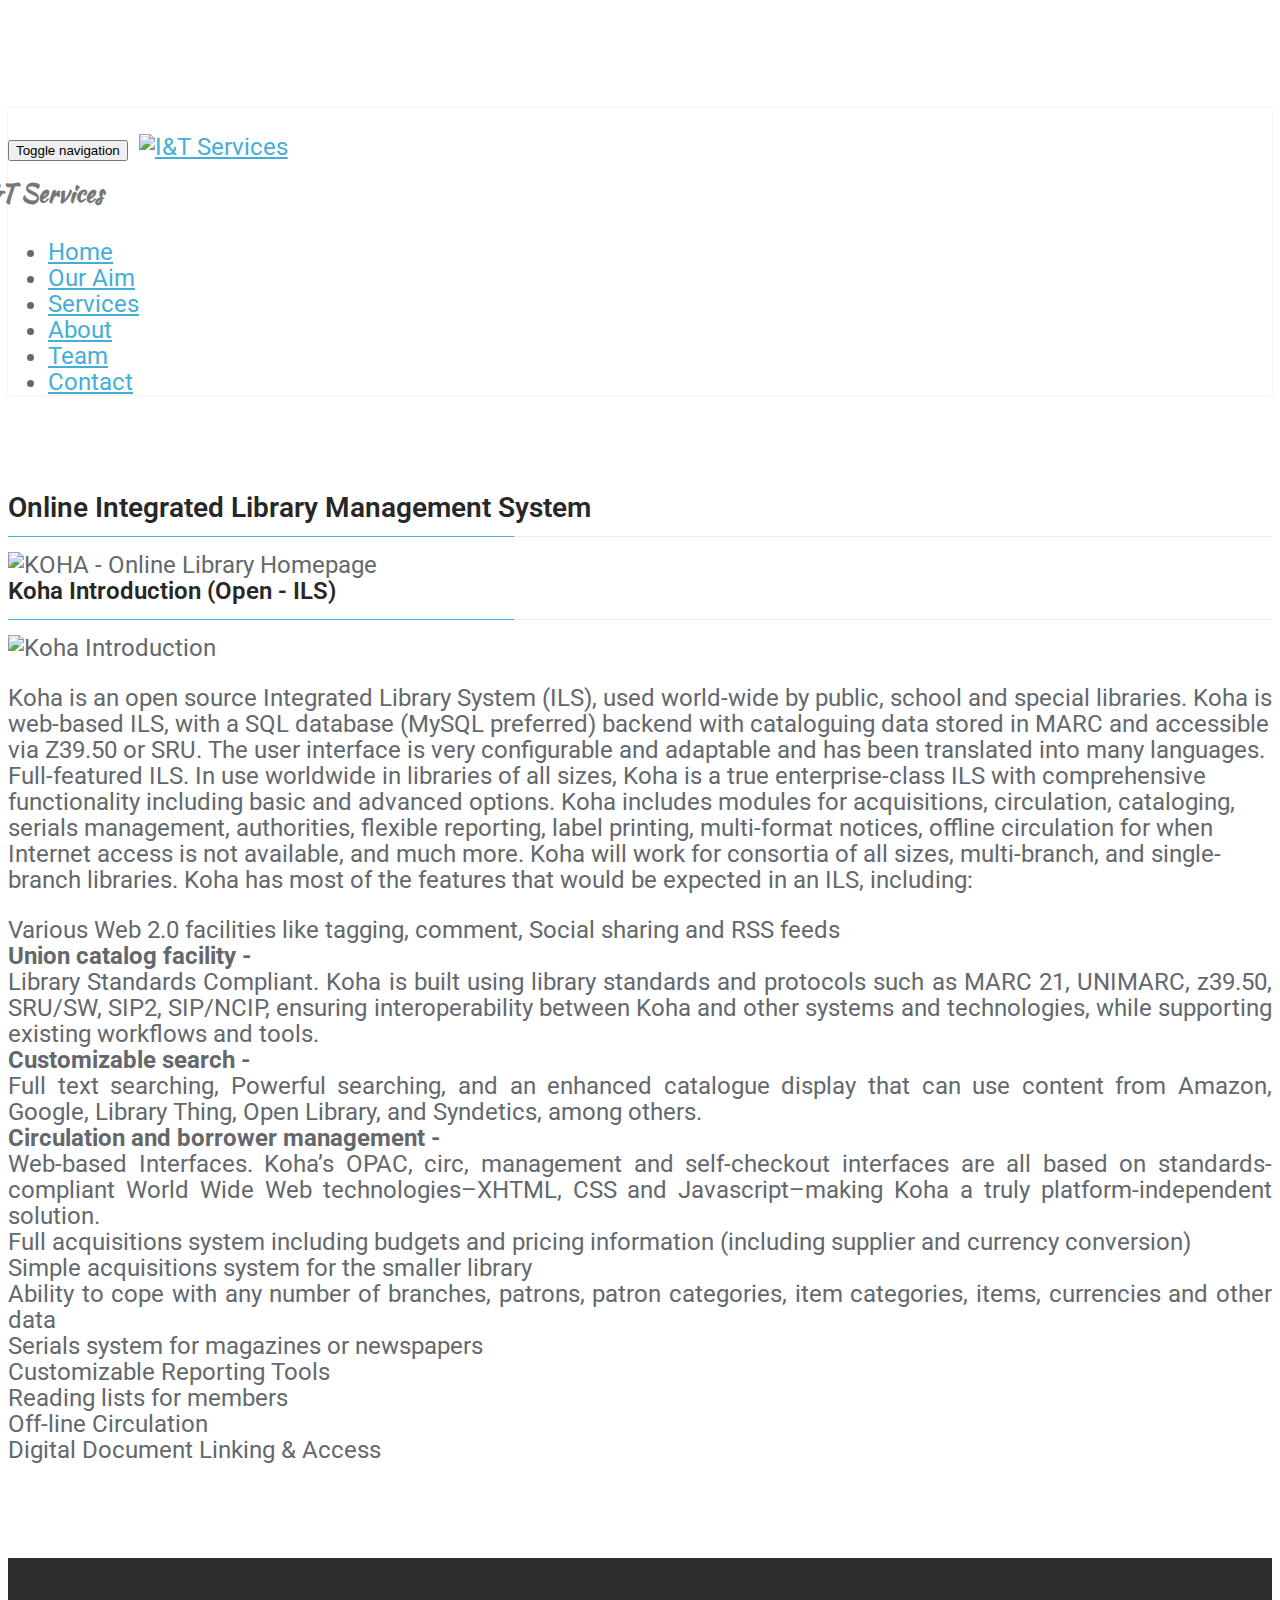
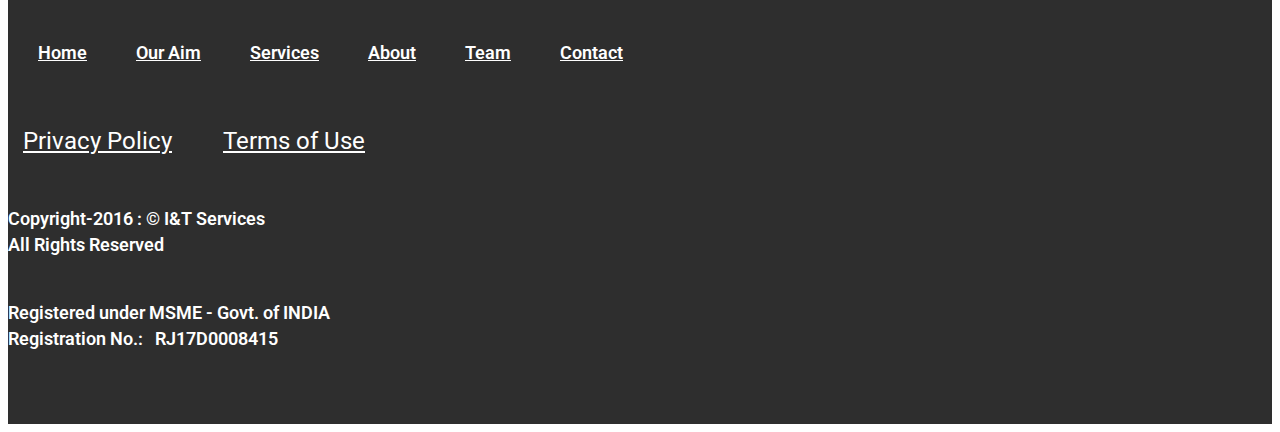
==== commit e5b5396e: "Added files via upload" ====
--- a/koha.html
+++ b/koha.html
@@ -103,20 +103,15 @@
 </header>
 
 <!-- /header-->
-
-
 <section id="services" >
  <div class="container">
-  <div class="section-header">
-   <h2 class="section-title text-center wow fadeInDown">Online Integrated Library Management System</h2>
-   <img class="img-responsive img-centered" src="images/services/koha.png" alt="KOHA - Online Library Homepage">
-   <p class="text-center wow fadeInDown">Open - ILS</p>
-  </div>
-  <div class="row">
-   <div class="col-xs-12 col-md-8 wow fadeInLeft">
-    <h3 class="column-title">Koha Introduction</h3>
-    <h4 class="column-title">KOHA - Integrated Library Management</h4>
-    <p>Koha is an open source Integrated Library System (ILS), used world-wide by public, school and special libraries. Koha is web-based ILS, with a SQL database (MySQL preferred) backend with cataloguing data stored in MARC and accessible via Z39.50 or SRU. The user interface is very configurable and adaptable and has been translated into many languages.<br>
+  <div class="row">
+   <div class="wow fadeInLeft">
+    <h3 class="column-title">Online Integrated Library Management System </h3>
+    <img class="img-responsive img-centered" src="images/services/koha.png" alt="KOHA - Online Library Homepage">
+	<h4 class="column-title">Koha Introduction (Open - ILS)</h4>
+	<img class="img-responsive img-centered imgrespons" src="images/services/koha.jpg" alt="Koha Introduction">
+	<p>Koha is an open source Integrated Library System (ILS), used world-wide by public, school and special libraries. Koha is web-based ILS, with a SQL database (MySQL preferred) backend with cataloguing data stored in MARC and accessible via Z39.50 or SRU. The user interface is very configurable and adaptable and has been translated into many languages.<br>
 	   Full-featured ILS. In use worldwide in libraries of all sizes, Koha is a true enterprise-class ILS with comprehensive functionality including basic and advanced options. Koha includes modules for acquisitions, circulation, cataloging, serials management, authorities, flexible reporting, label printing, multi-format notices, offline circulation for when Internet access is not available, and much more. Koha will work for consortia of all sizes, multi-branch, and single-branch libraries. Koha has most of the features that would be expected in an ILS, including:
     </p>
     <ul class="nostyle">
@@ -136,18 +131,11 @@
 	 <li><i class="fa fa-check-square"></i> Off-line Circulation</li>
 	 <li><i class="fa fa-check-square"></i> Digital Document Linking & Access</li>
     </ul>
-    <a itemprop="koha" class="btn btn-primary" href="#servicesModal1" data-toggle="modal">Learn More</a>
-   </div>
-   <div class="col-xs-6 col-md-4 local">
-	<img class="img-responsive img-centered imgrespons " src="images/services/koha.jpg" alt="Koha Introduction">
-   </div>
+   </div>
+  </div>
  </div>
-	 
-	 
-	 
+</section>
 <!-- /#Services Modal 1 -->
-
-
 
 <!-- Footer Section -->
 <footer id="footer">
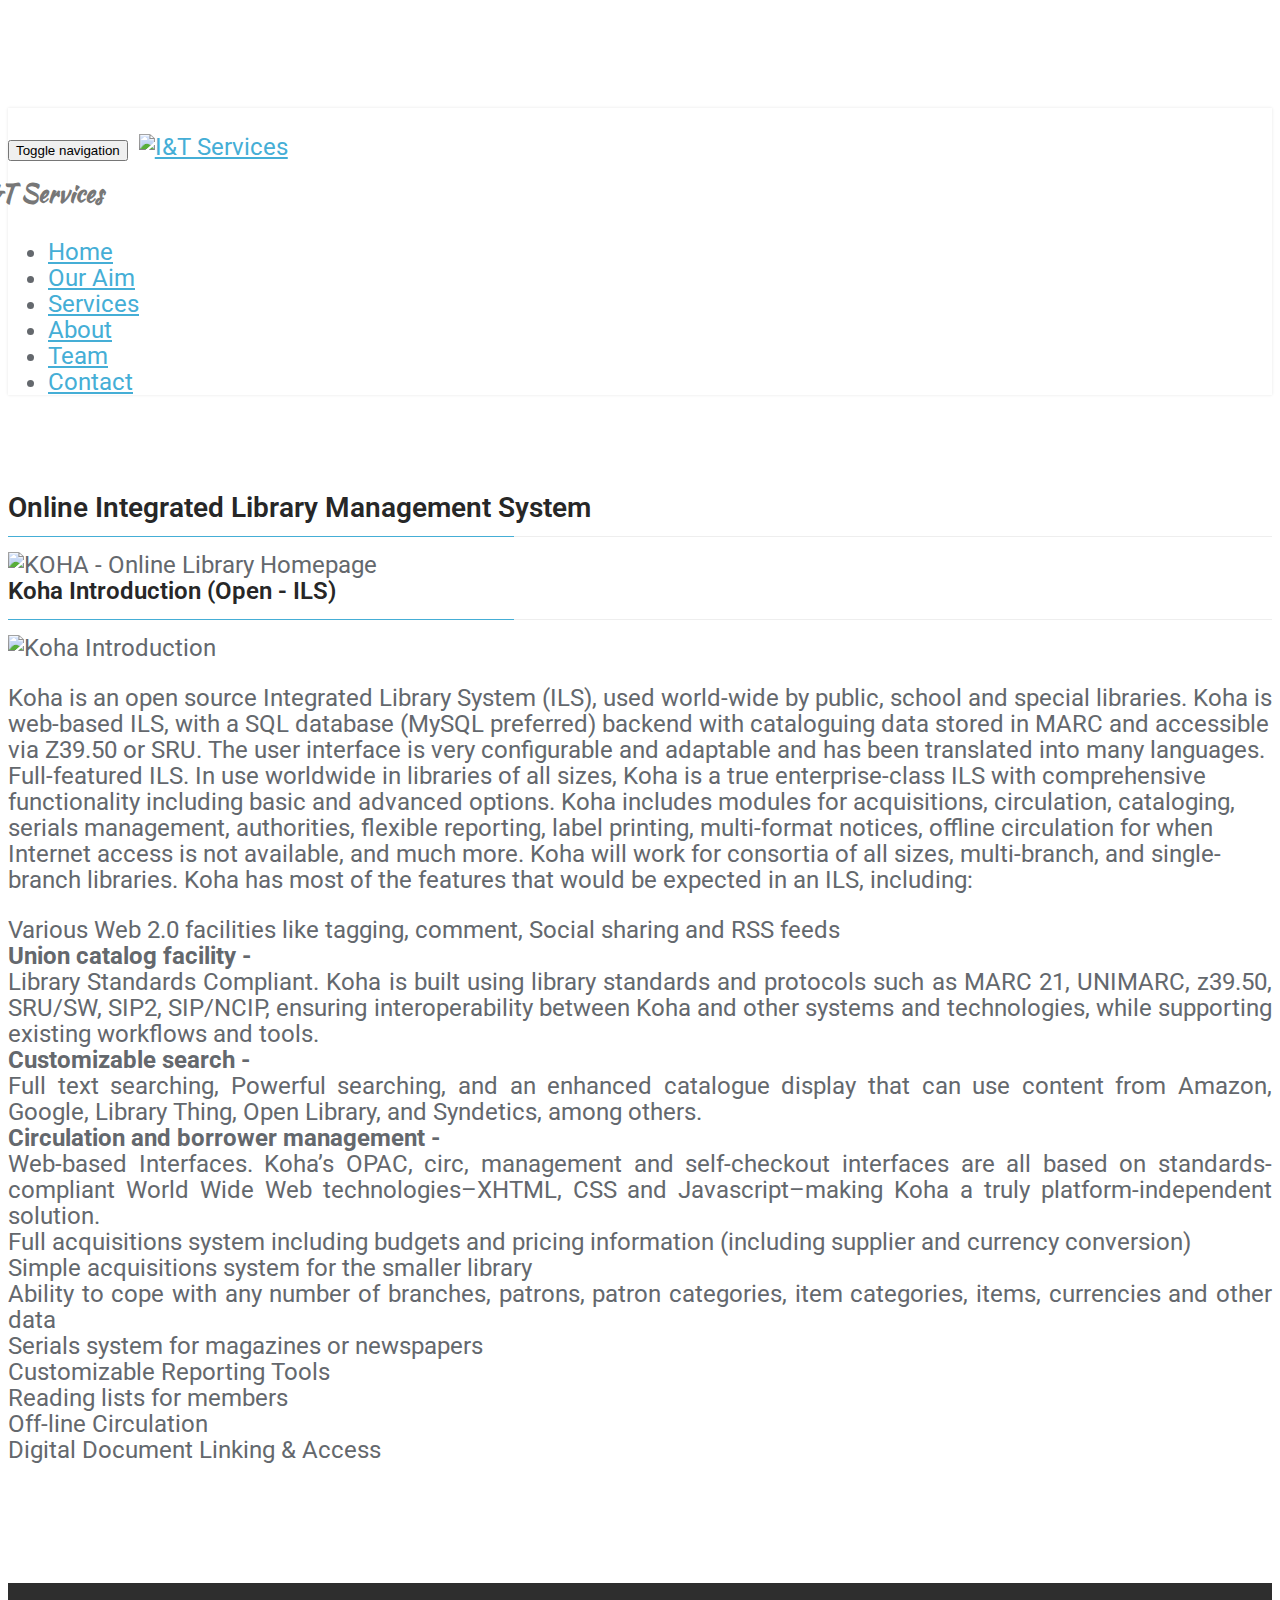
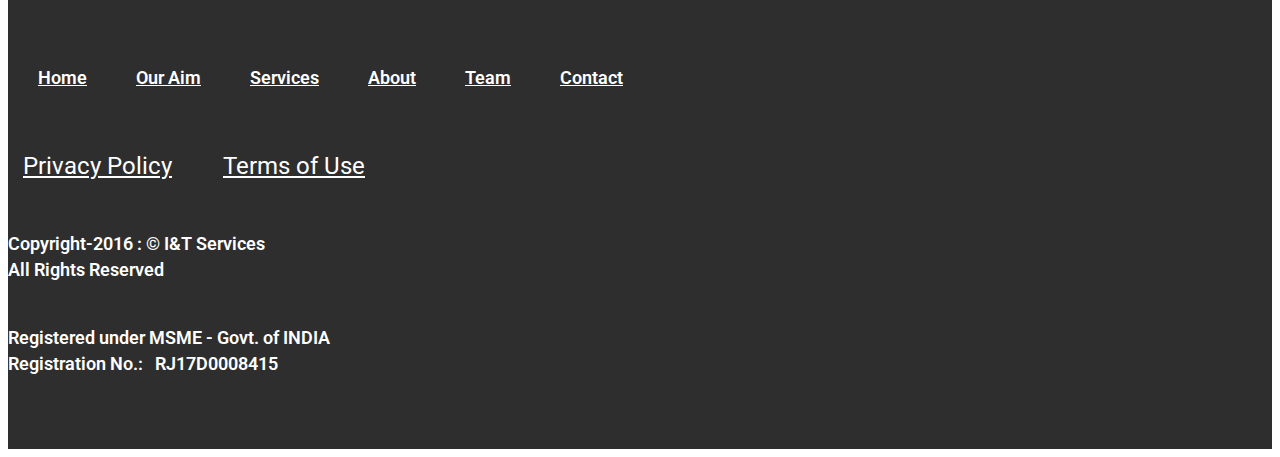
==== commit 653b6bad: "Update koha.html" ====
--- a/koha.html
+++ b/koha.html
@@ -103,14 +103,14 @@
 </header>
 
 <!-- /header-->
-<section id="services" >
+<section id="project" >
  <div class="container">
   <div class="row">
    <div class="wow fadeInLeft">
     <h3 class="column-title">Online Integrated Library Management System </h3>
-    <img class="img-responsive img-centered" src="images/services/koha.png" alt="KOHA - Online Library Homepage">
+    <img class="img-responsive img-centered imgrespons" src="images/services/koha.png" alt="KOHA - Online Library Homepage"></img>
 	<h4 class="column-title">Koha Introduction (Open - ILS)</h4>
-	<img class="img-responsive img-centered imgrespons" src="images/services/koha.jpg" alt="Koha Introduction">
+	<img class="img-responsive img-centered imgrespons" src="images/services/koha.jpg" alt="Koha Introduction"></img>
 	<p>Koha is an open source Integrated Library System (ILS), used world-wide by public, school and special libraries. Koha is web-based ILS, with a SQL database (MySQL preferred) backend with cataloguing data stored in MARC and accessible via Z39.50 or SRU. The user interface is very configurable and adaptable and has been translated into many languages.<br>
 	   Full-featured ILS. In use worldwide in libraries of all sizes, Koha is a true enterprise-class ILS with comprehensive functionality including basic and advanced options. Koha includes modules for acquisitions, circulation, cataloging, serials management, authorities, flexible reporting, label printing, multi-format notices, offline circulation for when Internet access is not available, and much more. Koha will work for consortia of all sizes, multi-branch, and single-branch libraries. Koha has most of the features that would be expected in an ILS, including:
     </p>
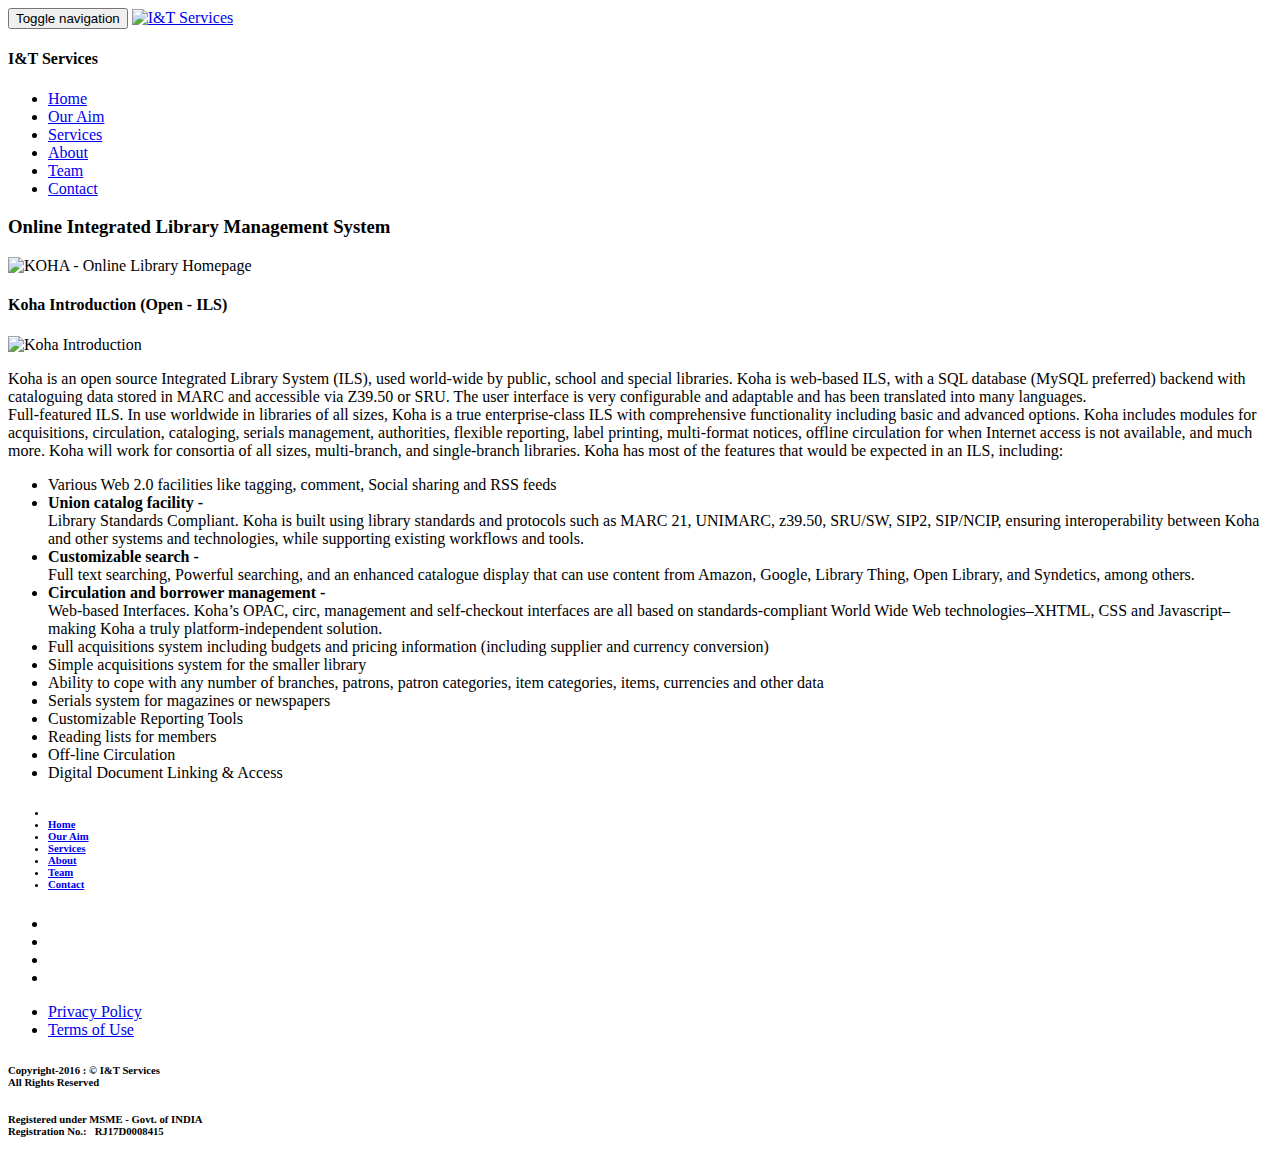
==== commit 088099c4: "Update koha.html" ====
--- a/koha.html
+++ b/koha.html
@@ -16,7 +16,7 @@
     <link href="css/owl.carousel.css" rel="stylesheet">
     <link href="css/owl.transitions.css" rel="stylesheet">
 	<!-- Custom CSS -->
-	<link href="css/itservices.css" rel="stylesheet">
+	<link href="css/itservices-project.css" rel="stylesheet">
     
 	<!-- Custom fonts -->
 	<link href="https://fonts.googleapis.com/css?family=Kaushan+Script" rel="stylesheet" type="text/css"/>
@@ -62,7 +62,7 @@
      <span class="icon-bar"></span>
      <span class="icon-bar"></span>
     </button>
-    <a class="navbar-brand page-scroll" href="#home"><img itemprop="Logo" class="img-responsive img-cetered" src="images/logo1.png" alt="I&T Services"></a>
+    <a class="navbar-brand page-scroll" href="http://irateeshaservices.co.in"><img itemprop="Logo" class="img-responsive img-cetered" src="images/logo1.png" alt="I&T Services"></a>
      <h4 itemprop="name" class="navbar-brand-name">I&T Services</h4>
    </div>
 				
@@ -71,7 +71,7 @@
    <div class="collapse navbar-collapse">
     <ul class="nav navbar-nav navbar-right">
      <!-- <li class="hidden"> -->
-     <li class="page-scroll"><a href="http://irateeshaservices.co.in/#home">Home</a></li>
+     <li class="page-scroll"><a href="http://irateeshaservices.co.in">Home</a></li>
      <li class="page-scroll"><a href="http://irateeshaservices.co.in/#ouraim">Our Aim</a></li>
      <li class="page-scroll"><a href="http://irateeshaservices.co.in/#services">Services</a></li>
      <li class="page-scroll"><a href="http://irateeshaservices.co.in/#work-process">About</a></li>
@@ -107,12 +107,12 @@
  <div class="container">
   <div class="row">
    <div class="wow fadeInLeft">
-    <h3 class="column-title">Online Integrated Library Management System </h3>
-    <img class="img-responsive img-centered imgrespons" src="images/services/koha.png" alt="KOHA - Online Library Homepage"></img>
-	<h4 class="column-title">Koha Introduction (Open - ILS)</h4>
+    <h3 class="column-title">Online Integrated Library Management System<br> </h3>
+    <img class="img-responsive img-centered imgrespons" src="images/services/koha.png" alt="KOHA - Online Library Homepage"><br></img>
+	<h4 class="column-title">Koha Introduction (Open - ILS)<br></h4>
 	<img class="img-responsive img-centered imgrespons" src="images/services/koha.jpg" alt="Koha Introduction"></img>
 	<p>Koha is an open source Integrated Library System (ILS), used world-wide by public, school and special libraries. Koha is web-based ILS, with a SQL database (MySQL preferred) backend with cataloguing data stored in MARC and accessible via Z39.50 or SRU. The user interface is very configurable and adaptable and has been translated into many languages.<br>
-	   Full-featured ILS. In use worldwide in libraries of all sizes, Koha is a true enterprise-class ILS with comprehensive functionality including basic and advanced options. Koha includes modules for acquisitions, circulation, cataloging, serials management, authorities, flexible reporting, label printing, multi-format notices, offline circulation for when Internet access is not available, and much more. Koha will work for consortia of all sizes, multi-branch, and single-branch libraries. Koha has most of the features that would be expected in an ILS, including:
+	   Full-featured ILS. In use worldwide in libraries of all sizes, Koha is a true enterprise-class ILS with comprehensive functionality including basic and advanced options. Koha includes modules for acquisitions, circulation, cataloging, serials management, authorities, flexible reporting, label printing, multi-format notices, offline circulation for when Internet access is not available, and much more. Koha will work for consortia of all sizes, multi-branch, and single-branch libraries. Koha has most of the features that would be expected in an ILS, including:<br>
     </p>
     <ul class="nostyle">
      <li><i class="fa fa-check-square"></i> Various Web 2.0 facilities like tagging, comment, Social sharing and RSS feeds</li>
@@ -145,7 +145,7 @@
     <h6>
      <ul class="nav navbar-nav navbar-left">
       <li class="hidden">
-      <li class="page-scroll"><a href="http://irateeshaservices.co.in/#home">Home</a></li>
+      <li class="page-scroll"><a href="http://irateeshaservices.co.in/">Home</a></li>
       <li class="page-scroll"><a href="http://irateeshaservices.co.in/#ouraim">Our Aim</a></li>
       <li class="page-scroll"><a href="http://irateeshaservices.co.in/#services">Services</a></li>
       <li class="page-scroll"><a href="http://irateeshaservices.co.in/#work-process">About</a></li>
